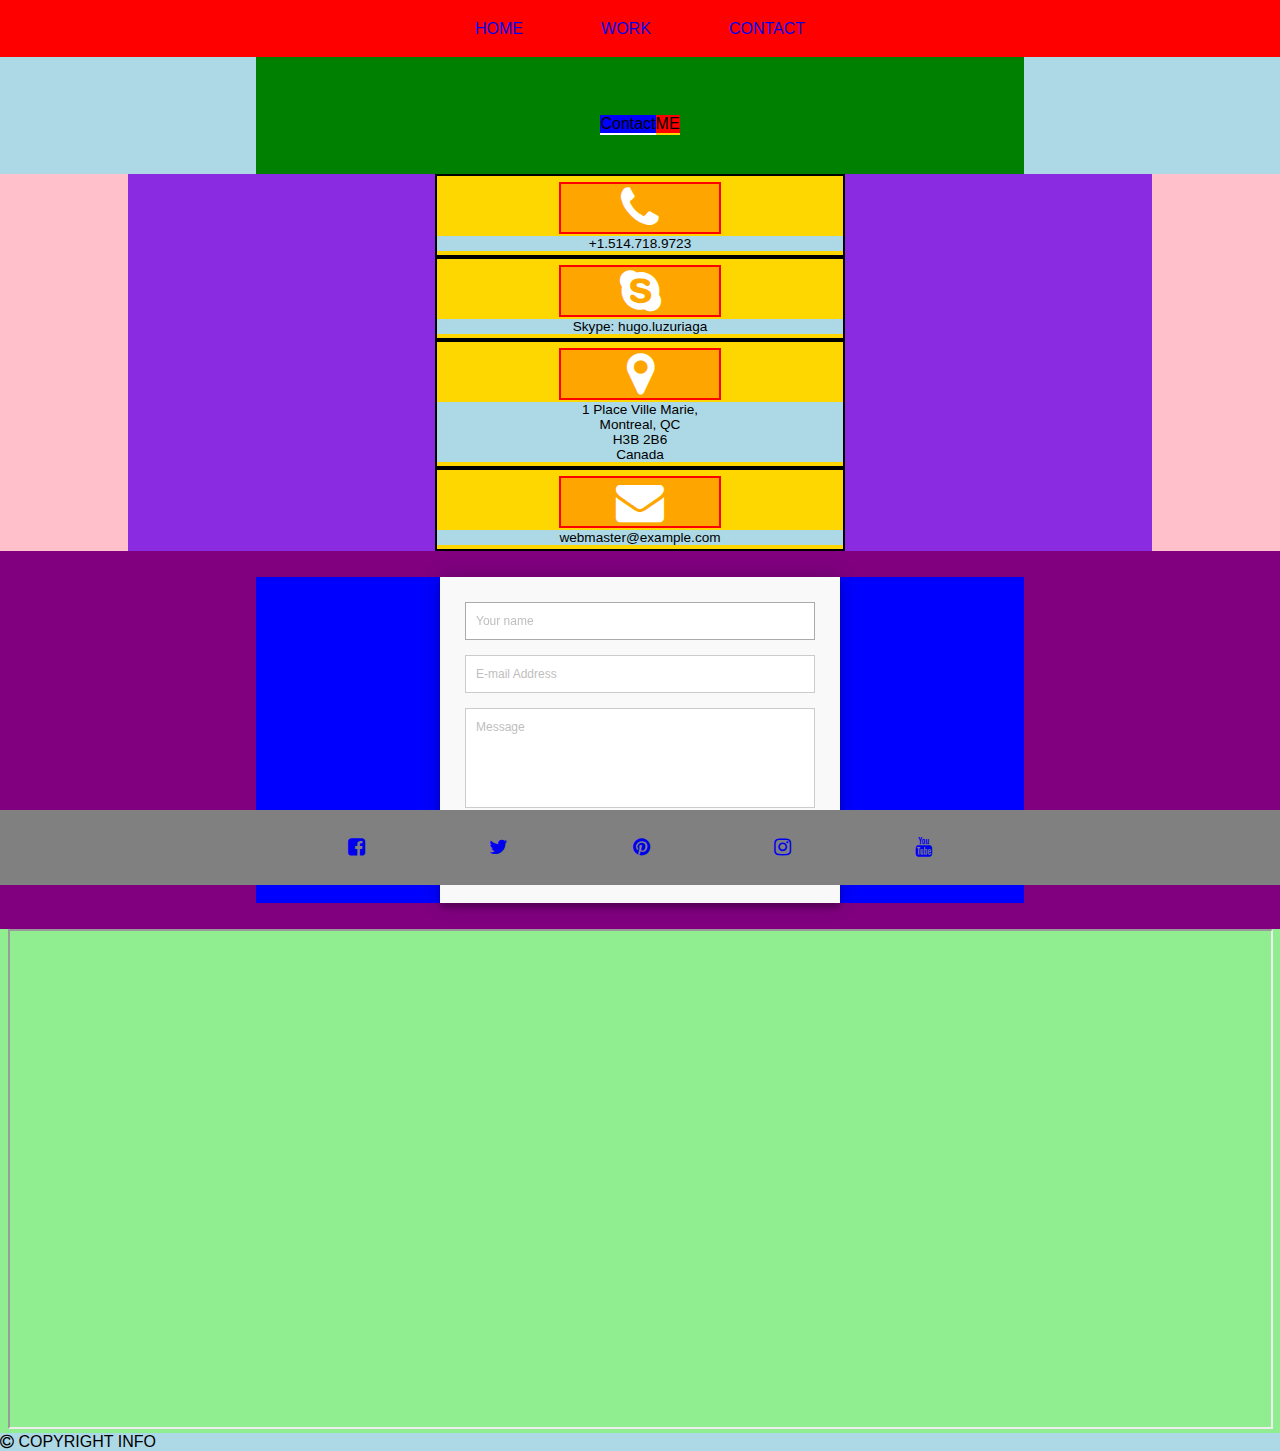
==== contact.html @ cb394d36 "(1)organizing vertical contact item menu" ====
<!DOCTYPE html>
<html lang="en">
<head>
	<meta charset="UTF-8">
	<title>Contact</title>
	<link rel="stylesheet" href="css/bam-contact.css">
	<link rel="stylesheet" href="https://maxcdn.bootstrapcdn.com/font-awesome/4.7.0/css/font-awesome.min.css">
</head>
<body>

<!-- ********************************************* -->

<div class="contact-wrapper-1 clearfix"><!--=== WORK WRAPPER 1 STARTS HERE ===-->
		<div class="site-navigation-1 clearfix">
			<div class="site-navigation-1-1 clearfix">
				<div class="site-navigation-1-1-1 clearfix"><a href="index.html">HOME</a></div>
				<div class="site-navigation-1-1-1 clearfix"><a href="work.html">WORK</a></div>
				<div class="site-navigation-1-1-1 clearfix"><a href="contact.html">CONTACT</a></div>
			</div>	
		</div>	
	<div>

<!-- ********************************************* -->

	<div class="contact-wrapper-2 clearfix"><!--=== CONTACT WRAPPER 2 STARTS HERE ===-->
		<div class="contact-wrapper-2-title clearfix">
			<div class="contact-wrapper-2-title-1 clearfix">Contact</div>
			<div class="contact-wrapper-2-title-2 clearfix">ME</div>
		</div>
	</div>

<!-- ********************************************* -->

	<div class="contact-wrapper-3 clearfix">	<!--=== CONTACT WRAPPER 3 STARTS HERE ===-->
		<div class="contact-wrapper-3-1 clearfix">
			
				<div class="contact-item clearfix"> <!-- TELEPHONE -->
					<div class="contact-item-1">
						<a href="tel:1-514-718-9723">
							<i class="fa fa-phone" aria-hidden="true"></i><span class="sr-only">Telephone</span>
						</a>
					</div>
					<div class= "telephone">
						+1.514.718.9723
					</div>		
				</div>

				<div class="contact-item clearfix"> <!-- SKYPE -->
					<div class="contact-item-2">
						<a href="skype:15147189723?call">
							<i class="fa fa-skype" aria-hidden="true"></i><span class="sr-only">Skype</span>
						</a>
					</div>	
					<div class="skype">
						Skype: hugo.luzuriaga
					</div>
				</div>

				<div class="contact-item clearfix"> <!-- ADDRESS -->
					<div class="contact-item-3">
						<a href="https://www.google.ca/maps/place/Place+Ville+Marie/@45.5015101,-73.5712981,17z/data=!3m1!4b1!4m5!3m4!1s0x4cc91a4498f8f3db:0xa2760b4a779d61d3!8m2!3d45.5015101!4d-73.5691094">	
							<i class="fa fa-map-marker" aria-hidden="true"></i><span class="sr-only">Google Maps</span>
						</a>
					</div>	
					<address class="address">
						1 Place Ville Marie,<br>Montreal, QC <br>H3B 2B6<br>Canada
					</address>
				</div>

				<div class="contact-item clearfix"> <!-- EMAIL -->
					<div class="contact-item-4">
						<a href="mailto:webmaster@example.com">
							<i class="fa fa-envelope" aria-hidden="true"></i><span class="sr-only">Email</span>
						</a>
					</div>	
					<div class="email">
						webmaster@example.com
					</div>
				</div>
		</div>
	</div><!--=== CONTACT WRAPPER 3 ENDS HERE ===-->

<!-- ********************************************* -->

	<div class="contact-wrapper-4 clearfix"><!--=== CONTACT FORM WRAPPER 4 STARTS HERE ===-->
		<div class="contact-wrapper-4-1 clearfix">
			<div class="container clearfix">  
			  <form id="contact" action="" method="post">
			    <fieldset>
			      <input placeholder="Your name" type="text" tabindex="1" required autofocus>
			    </fieldset>
			    <fieldset>
			      <input placeholder="E-mail Address" type="email" tabindex="2" required>
			    </fieldset>  
			    <fieldset>
			      <textarea placeholder="Message" tabindex="5" required></textarea>
			    </fieldset>
			    <fieldset>
			      <button name="submit" type="submit" id="contact-submit" data-submit="...Sending">Submit</button>
			    </fieldset>
			  </form>
			</div>
		</div>	
	</div><!--=== CONTACT FORM WRAPPER 4 ENDS HERE ===-->

<!-- ********************************************* -->

	<div class="contact-wrapper-5 clearfix"> <!--=== CONTACT FORM WRAPPER 4 STARTS HERE ===-->
		<!-- <div>MAP HERE!</div> --> 
		<iframe width="1265" height="500" src="http://maps.stamen.com/watercolor/embed#11/45.5400/-73.5349"></iframe>
	
	</div><!--=== CONTACT FORM WRAPPER 4 ENDS HERE ===-->

<!-- ********************************************* -->

	<div class="contact-wrapper-6 clearfix"><!--=== CONTACT WRAPPER 6 STARTS HERE ===-->
			<div class="social-navigation-1-1 clearfix">
				
					<div class="social-item 1 clearfix">
					<a href="http://twitter.com">
					<i class="fa fa-facebook-square" aria-hidsden="true"></i><span class="sr-only">Facebook</span>
					</a></div>
				
					<div class="social-item 2 clearfix">
					<a href="http://twitter.com">
					<i class="fa fa-twitter" aria-hidden="true"></i><span class="sr-only">Twitter</span></a></div>
						
					<div class="social-item 3 clearfix">
					<a href="http://pinterest.com">
					<i class="fa fa-pinterest" aria-hidden="true"></i><span class="sr-only">Pinterest</span></a></div>
				
					<div class="social-item 4 clearfix">
					<a href="http://instagram.com">
					<i class="fa fa-instagram" aria-hidden="true"></i><span class="sr-only">Instagram</span></a></div>
			
					<div class="social-item 5 clearfix">
					<a href="http://youtube.com">
					<i class="fa fa-youtube" aria-hidden="true"></i><span class="sr-only">YouTube</span></a></div>
					
			</div>	
	</div> <!--=== CONTACT WRAPPER 6 ENDS HERE ===-->
<!-- ********************************************* -->
	
	<div class="contact-wrapper-7 clearfix">
		<footer class="wrapper-7 clearfix">	<!--=== CONTACT WRAPPER 7 STARTS HERE ===--> 
			<i class="fa fa-copyright" aria-hidden="true"></i> 
			COPYRIGHT INFO
		</footer> <!--=== CONTACT WRAPPER 7 ENDS HERE ===-->
	</div>
<!-- ********************************************* -->

</body>
</html>
---- css/bam-contact.css ----
progress,sub,sup{vertical-align:baseline;}button,hr,input{overflow:visible;}html{font-family:sans-serif;-ms-text-size-adjust:100%;-webkit-text-size-adjust:100%;}body{margin:0;} figcaption, menu,article,aside,details,figure,footer,header,main,nav,section,summary{display:block;}audio,canvas,progress,video{display:inline-block;}audio:not([controls]){display:none;height:0;} [hidden],template{display:none;}a{background-color:transparent;-webkit-text-decoration-skip:objects;}a:active,a:hover{outline-width:0;}abbr[title]{border-bottom:none;text-decoration:underline;text-decoration:underline dotted;}b,strong{font-weight:bolder;}dfn{font-style:italic;}h1{font-size:2em;margin:.67em 0;}mark{background-color:#ff0;color:#000;}small{font-size:80%;}sub,sup{font-size:75%;line-height:0;position:relative;}sub{bottom:-.25em;}sup{top:-.5em;}img{border-style:none;}svg:not(:root){overflow:hidden;}code,kbd,pre,samp{font-family:monospace,monospace;font-size:1em;}figure{margin:1em 40px;}hr{box-sizing:content-box;height:0;}button,input,select,textarea{font:inherit;margin:0;}optgroup{font-weight:700;}button,input{}button,select{text-transform:none;}[type=submit], [type=reset],button,html [type=button]{-webkit-appearance:button;}[type=button]::-moz-focus-inner,[type=reset]::-moz-focus-inner,[type=submit]::-moz-focus-inner,button::-moz-focus-inner{border-style:none;padding:0;}[type=button]:-moz-focusring,[type=reset]:-moz-focusring,[type=submit]:-moz-focusring,button:-moz-focusring{outline:ButtonText dotted 1px;}fieldset{border:1px solid silver;margin:0 2px;padding:.35em .625em .75em;}legend{box-sizing:border-box;color:inherit;display:table;max-width:100%;padding:0;white-space:normal;}textarea{overflow:auto;}[type=checkbox],[type=radio]{box-sizing:border-box;padding:0;}[type=number]::-webkit-inner-spin-button,[type=number]::-webkit-outer-spin-button{height:auto;}[type=search]{-webkit-appearance:textfield;outline-offset:-2px;}[type=search]::-webkit-search-cancel-button,[type=search]::-webkit-search-decoration{-webkit-appearance:none;}::-webkit-input-placeholder{color:inherit;opacity:.54;}::-webkit-file-upload-button{-webkit-appearance:button;font:inherit;}

.clearfix:after{visibility:hidden;display:block;content:" ";clear:both;height:0;}

html{box-sizing:border-box;}*,*:before,*:after{box-sizing:inherit;}

body {
  max-width: 100%;
  background: lightblue;
}


/*=====  CONTACT WRAPPER 1 STARTS HERE ===== */

.site-navigation-1{
    padding-left: 20%;
    padding-right: 20%;
    position: fixed;
    width: 100%;
    background: red;
    z-index: 100;
}

.site-navigation-1-1 {
  	display: flex;
    flex-grow: 1;
    justify-content: center;

}

.site-navigation-1-1-1 {
    display: flex;
    align-items: center;
    padding: 1.5% 3% 1.5% 3%;
}

.site-navigation-1-1-1 a{
	text-decoration: none;
	padding: 0.5rem 1rem;
    border-left: : 2px solid white;
	transition: all 0.3s;

}

.site-navigation-1-1-1 a:hover{
	color: red;
	background-color: green;
	transition: all 0.3s;
	transform: scale(1.5);
}
.site-navigation-1-1-1 a:visited{
	color:rgba(255,255,255,0.85);
}

/*=====  CONTACT WRAPPER 1 ENDS HERE ===== */

/* ********************************************************* */

/*=====  CONTACT WRAPPER 2 STARTS HERE ===== */

.contact-wrapper-2{
	padding:0% 20% 0% 20%;
	align-items: center;
	text-align: center;
}

.contact-wrapper-2-title {
    display: flex;
    justify-content: center;
    background-color: green;
    padding: 15% 0% 5% 0%;
}

.contact-wrapper-2-title-1{
	background-color: blue;
	border-bottom: 2px solid white;
}

.contact-wrapper-2-title-2{
	background-color: red;
	border-bottom: 2px solid gold;
}

/*=====  CONTACT WRAPPER 2 ENDS HERE ===== */

/* ********************************************************* */

/*=====  CONTACT WRAPPER 3 STARTS HERE ===== */

.contact-wrapper-3 {
    padding: 0% 10% 0% 10%;
    text-align: center;
    max-width: 100%;
    background-color: pink;
}


.contact-wrapper-3-1 {
    display: flex;
    flex-direction: column;
    justify-content: center;
    font-size: 125%;
    background: blueviolet;
    padding: 0% 30% 0% 30%;
}

.contact-item {
    text-align: center;
    background: #00ff32;
    font-size: 0.9rem;
    border: 2px red solid;
    padding: 0% 0% 0% 0%;
}

.contact-item i{
	font-size: 200%;
}

.contact-item-1, .contact-item-2, .contact-item-3, .contact-item-4 {
	margin: 0.5% 30% 0.5% 30%;
	padding: 0% 5% 0% 5%;
	border: 2px red solid;
	background: orange;
}

.contact-item{
	text-align: center;
    background: gold;
    padding: 1% 0% 1% 0%;
    border: 2px black solid;
    font-size: 1.5rem;
    font-style: normal;
}

.telephone, .skype, .address, .email{
    font-size: 0.85rem;
    font-style: normal;
    background: lightblue;
}

.contact-item a{
	text-decoration: none;
	margin: auto;
	padding: auto;
  border-left: : 2px solid white;
	transition: all 0.3s;
	background: orange;
	color: white;
}

.contact-item a:hover{
	color: red;
	background-color: green;
	transform: scale(1.5);
	transition: all 0.3s;
}
.contact-item a:visited{
	color:rgba(255,255,255,0.85);
}

/*=====  CONTACT WRAPPER 3 ENDS HERE ===== */

/* ********************************************************* */


.contact-wrapper-4 {
    padding: 2% 20% 2% 20%;
    text-align: center;
    max-width: 100%;
    background-color: purple;
}

.contact-wrapper-4-1 {
    padding: 0% 10% 0% 10%;
    text-align: center;
    max-width: 100%;
    background-color: blue;
}

/* -- CSS FOR INPUT FORM */


.container {
  max-width: 400px;
  width: 100%;
  margin: 0 auto;
  position: relative;
  text-align: center;
}

#contact input[type="text"],
#contact input[type="email"],
#contact input[type="tel"],
#contact input[type="url"],
#contact textarea,
#contact button[type="submit"] {
  font: 400 12px/16px "Roboto", Helvetica, Arial, sans-serif;
}

#contact {
  background: #F9F9F9;
  padding: 25px;
  box-shadow: 0 0 20px 0 rgba(0, 0, 0, 0.2), 0 5px 5px 0 rgba(0, 0, 0, 0.24);
}

#contact h3 {
  display: block;
  font-size: 30px;
  font-weight: 300;
  margin-bottom: 10px;
}

#contact h4 {
  margin: 5px 0 15px;
  display: block;
  font-size: 13px;
  font-weight: 400;
}

fieldset {
  border: medium none !important;
  margin: 0 0 10px;
  min-width: 100%;
  padding: 0;
  width: 100%;
}

#contact input[type="text"],
#contact input[type="email"],
#contact input[type="tel"],
#contact input[type="url"],
#contact textarea {
  width: 100%;
  border: 1px solid #ccc;
  background: #FFF;
  margin: 0 0 5px;
  padding: 10px;
}

#contact input[type="text"]:hover,
#contact input[type="email"]:hover,
#contact input[type="tel"]:hover,
#contact input[type="url"]:hover,
#contact textarea:hover {
  -webkit-transition: border-color 0.3s ease-in-out;
  -moz-transition: border-color 0.3s ease-in-out;
  transition: border-color 0.3s ease-in-out;
  border: 1px solid #aaa;
}

#contact textarea {
  height: 100px;
  max-width: 100%;
  resize: none;
}

#contact button[type="submit"] {
  cursor: pointer;
  width: 100%;
  border: none;
  background: #4CAF50;
  color: #FFF;
  margin: 0 0 5px;
  padding: 10px;
  font-size: 15px;
}

#contact button[type="submit"]:hover {
  background: #43A047;
  -webkit-transition: background 0.3s ease-in-out;
  -moz-transition: background 0.3s ease-in-out;
  transition: background-color 0.3s ease-in-out;
}

#contact button[type="submit"]:active {
  box-shadow: inset 0 1px 3px rgba(0, 0, 0, 0.5);
}

.copyright {
  text-align: center;
}

#contact input:focus,
#contact textarea:focus {
  outline: 0;
  border: 1px solid #aaa;
}

::-webkit-input-placeholder {
  color: #888;
}

:-moz-placeholder {
  color: #888;
}

::-moz-placeholder {
  color: #888;
}

:-ms-input-placeholder {
  color: #888;
}

/* -- CSS FOR INPUT FORM */

/*=====  CONTACT WRAPPER 5 STARTS HERE ===== */
/* MAP HERE */

.contact-wrapper-5 {
	margin: auto;
    background-color: lightgreen;
    text-align: center;
}


/*=====  CONTACT WRAPPER 5 ENDS HERE ===== */

/* ********************************************************* */

/*=====  CONTACT WRAPPER 6 STARTS HERE ===== */

.contact-wrapper-6 {
    margin: auto;
    background-color: grey;
    width: 100%;
    position: fixed;
    top: 90%;
    z-index: 100;
}

.social-navigation-1-1 {
    display: flex;
    flex-grow: 1;
    justify-content: center;
    padding: 0.5% 20% 0.5% 20%;
}

.social-item {
    display: flex;
    font-size: 125%;
    padding: 1.5% 6% 1.5% 6%;
}

.social-item a{
	text-decoration: none;
	padding: 0.5rem 1rem;
    border-left: : 2px solid white;
	transition: all 0.3s;

}

.social-item a:hover{
	color: red;
	background-color: green;
	transform:scale(2);
	transition: all 0.3s;
}
.social-item a:visited{
	color:rgba(255,255,255,0.85);
}


/*=====  WORK WRAPPER 4 ENDS HERE ===== */
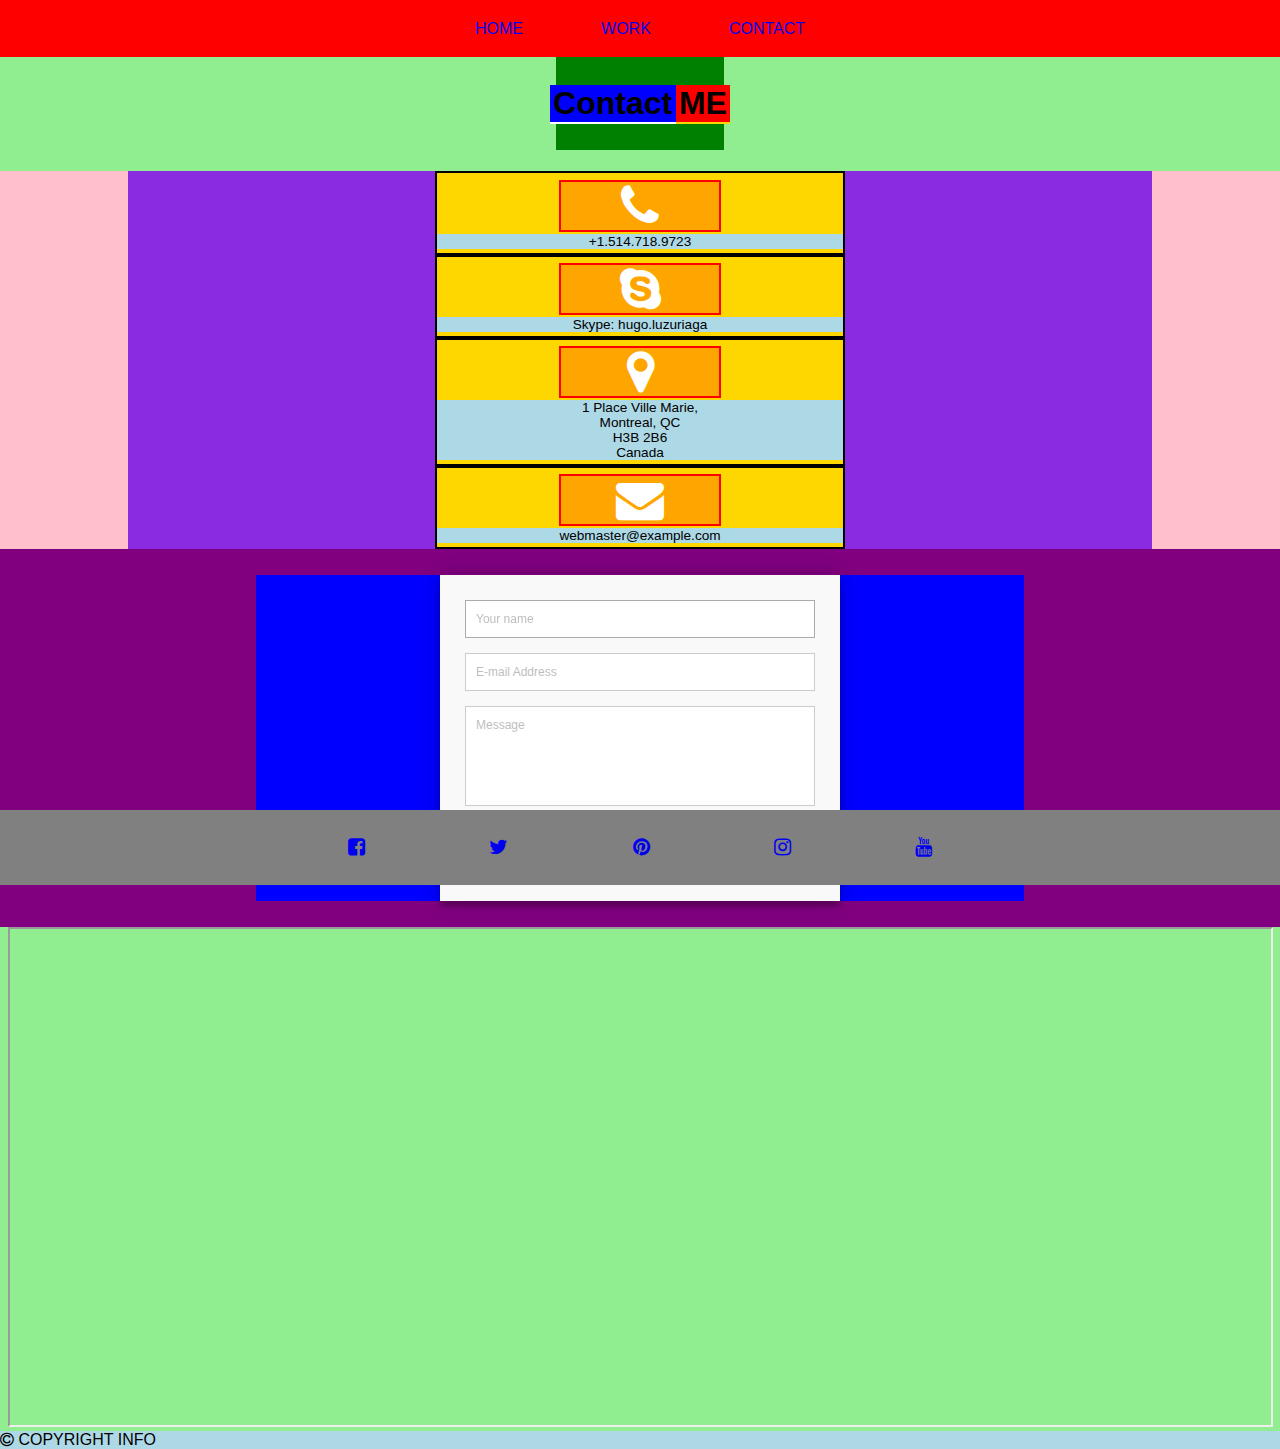
==== commit b995d65f: "(1)logo added in index.html (2)google fonts added in index.css" ====
--- a/contact.html
+++ b/contact.html
@@ -23,10 +23,10 @@
 <!-- ********************************************* -->
 
 	<div class="contact-wrapper-2 clearfix"><!--=== CONTACT WRAPPER 2 STARTS HERE ===-->
-		<div class="contact-wrapper-2-title clearfix">
+		<h1 class="contact-wrapper-2-title clearfix">
 			<div class="contact-wrapper-2-title-1 clearfix">Contact</div>
 			<div class="contact-wrapper-2-title-2 clearfix">ME</div>
-		</div>
+		</h1>
 	</div>
 
 <!-- ********************************************* -->
--- a/css/bam-contact.css
+++ b/css/bam-contact.css
@@ -59,25 +59,28 @@
 /*=====  CONTACT WRAPPER 2 STARTS HERE ===== */
 
 .contact-wrapper-2{
-	padding:0% 20% 0% 20%;
-	align-items: center;
-	text-align: center;
+    display: flex;
+    justify-content: center;
+    background-color: lightgreen;
+    padding: 0% 0% 0% 0%;
 }
 
 .contact-wrapper-2-title {
     display: flex;
     justify-content: center;
     background-color: green;
-    padding: 15% 0% 5% 0%;
+    padding: 5% 0% 2% 0%;
 }
 
 .contact-wrapper-2-title-1{
-	background-color: blue;
+	padding: 0% 2% 0% 2%;
+  background-color: blue;
 	border-bottom: 2px solid white;
 }
 
 .contact-wrapper-2-title-2{
-	background-color: red;
+	padding: 0% 2% 0% 2%;
+  background-color: red;
 	border-bottom: 2px solid gold;
 }
 
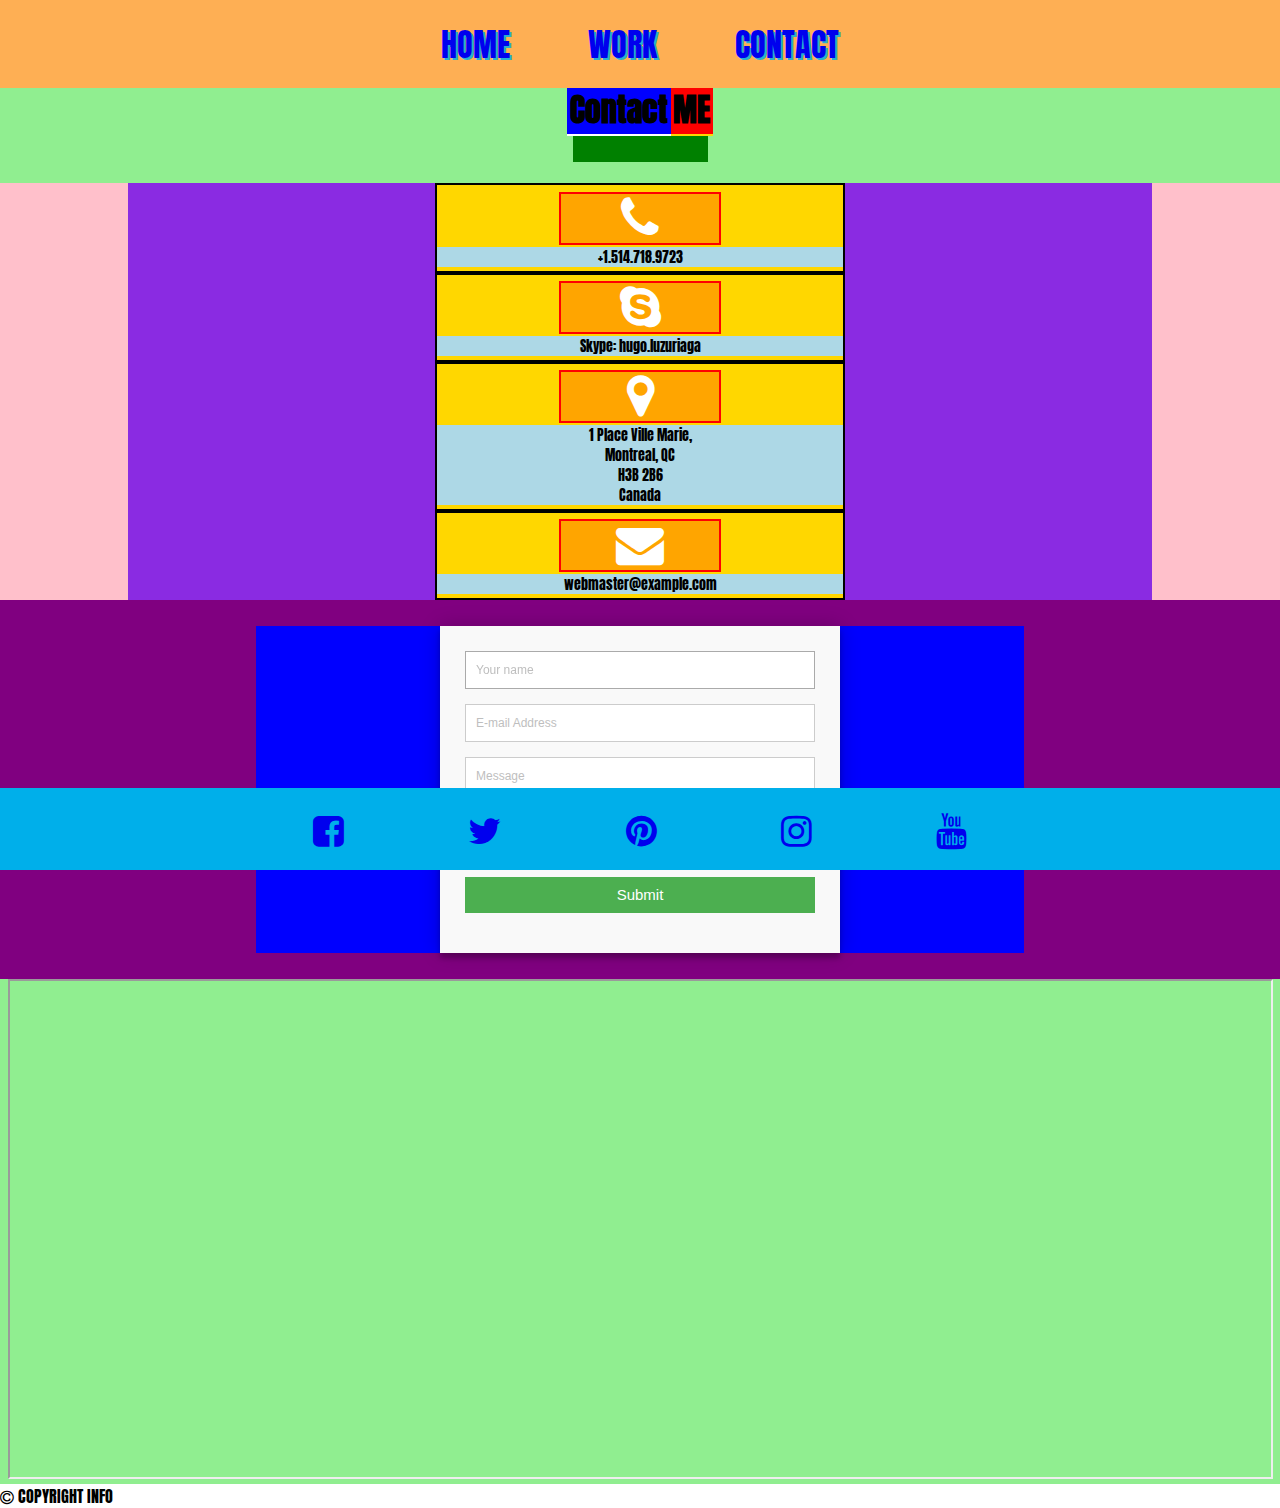
==== commit 967e0e2d: "site-nav and social-nav menu & font changes" ====
--- a/contact.html
+++ b/contact.html
@@ -3,6 +3,7 @@
 <head>
 	<meta charset="UTF-8">
 	<title>Contact</title>
+	<link href="https://fonts.googleapis.com/css?family=Anton" rel="stylesheet">
 	<link rel="stylesheet" href="css/bam-contact.css">
 	<link rel="stylesheet" href="https://maxcdn.bootstrapcdn.com/font-awesome/4.7.0/css/font-awesome.min.css">
 </head>
--- a/css/bam-contact.css
+++ b/css/bam-contact.css
@@ -4,14 +4,14 @@
 
 html{box-sizing:border-box;}*,*:before,*:after{box-sizing:inherit;}
 
-body {
-  max-width: 100%;
-  background: lightblue;
-}
-
+body{
+  width: max-width;
+  font-family: 'Anton', sans-serif;
+}
 
 /*=====  CONTACT WRAPPER 1 STARTS HERE ===== */
 
+/*
 .site-navigation-1{
     padding-left: 20%;
     padding-right: 20%;
@@ -51,6 +51,58 @@
 .site-navigation-1-1-1 a:visited{
 	color:rgba(255,255,255,0.85);
 }
+*/
+
+
+/* START OF SITE NAVIGATION MENU */
+
+.site-navigation-1-1{
+    padding-left: 20%;
+    padding-right: 20%;
+    position: fixed;
+    width: 100%;
+    background:  RGBA(254, 175, 84, 1.00); /*orange color */
+    z-index: 100;
+
+}
+
+.site-navigation-1-1 {
+    display: flex;
+    flex-grow: 1;
+    justify-content: center;
+}
+
+.site-navigation-1-1-1 {
+    display: flex;
+    align-items: center;
+    padding: 1.5% 3% 1.5% 3%;
+    font-size: 2em;
+}
+
+.site-navigation-1-1-1 a{
+  text-decoration: none;
+  padding: 0.5rem 1rem;
+    border-left: : 2px solid white;
+  text-shadow: 2px 2px RGBA(0, 175, 234, 0.85);  /*cerulean color*/
+    transition: all 0.3s;
+}
+
+.site-navigation-1-1-1 a:hover{
+  background-color:RGBA(0, 175, 234, 1.00); /*cerulean color*/
+    text-shadow: 3px 3px RGBA(254, 175, 84, 1.00); /*orange color */
+  border-radius: 5%;
+    transition: all 0.3s;
+  transform: scale(1.3);
+}
+
+.site-navigation-1-1-1 a:visited{
+  color:rgba(255,255,255,0.85);
+}
+
+/* END OF SITE NAVIGATION MENU */
+
+
+
 
 /*=====  CONTACT WRAPPER 1 ENDS HERE ===== */
 
@@ -323,12 +375,14 @@
 
 /*=====  CONTACT WRAPPER 6 STARTS HERE ===== */
 
-.contact-wrapper-6 {
+/* SOCIAL NAV MENU STARTS HERE */
+
+.social-navigation-1-1 {
     margin: auto;
-    background-color: grey;
+    background-color: RGBA(0, 175, 234, 1.00); /*cerulean color*/
     width: 100%;
     position: fixed;
-    top: 90%;
+    top:87.5%;
     z-index: 100;
 }
 
@@ -338,30 +392,32 @@
     justify-content: center;
     padding: 0.5% 20% 0.5% 20%;
 }
-
 .social-item {
     display: flex;
-    font-size: 125%;
-    padding: 1.5% 6% 1.5% 6%;
+    font-size: 2.25em;
+    padding: 0% 6% 0% 6%;
 }
 
 .social-item a{
-	text-decoration: none;
-	padding: 0.5rem 1rem;
+  text-decoration: none;
+  padding: 0.5rem 1rem;
     border-left: : 2px solid white;
-	transition: all 0.3s;
+  transition: all 0.3s;
 
 }
 
 .social-item a:hover{
-	color: red;
-	background-color: green;
-	transform:scale(2);
-	transition: all 0.3s;
+  color: red;
+  text-shadow: 1px 1px RGBA(0, 175, 234, 0.85);  /*cerulean color*/
+    background-color: RGBA(254, 175, 84, 1.00); /*orange color */
+  border-radius: 5%;
+    transform:scale(1.10);
+  transition: all 0.3s;
 }
 .social-item a:visited{
-	color:rgba(255,255,255,0.85);
-}
+  color:rgba(255,255,255,0.85);
+}
+/* SOCIAL NAV MENU STARTS HERE */
 
 
 /*=====  WORK WRAPPER 4 ENDS HERE ===== */
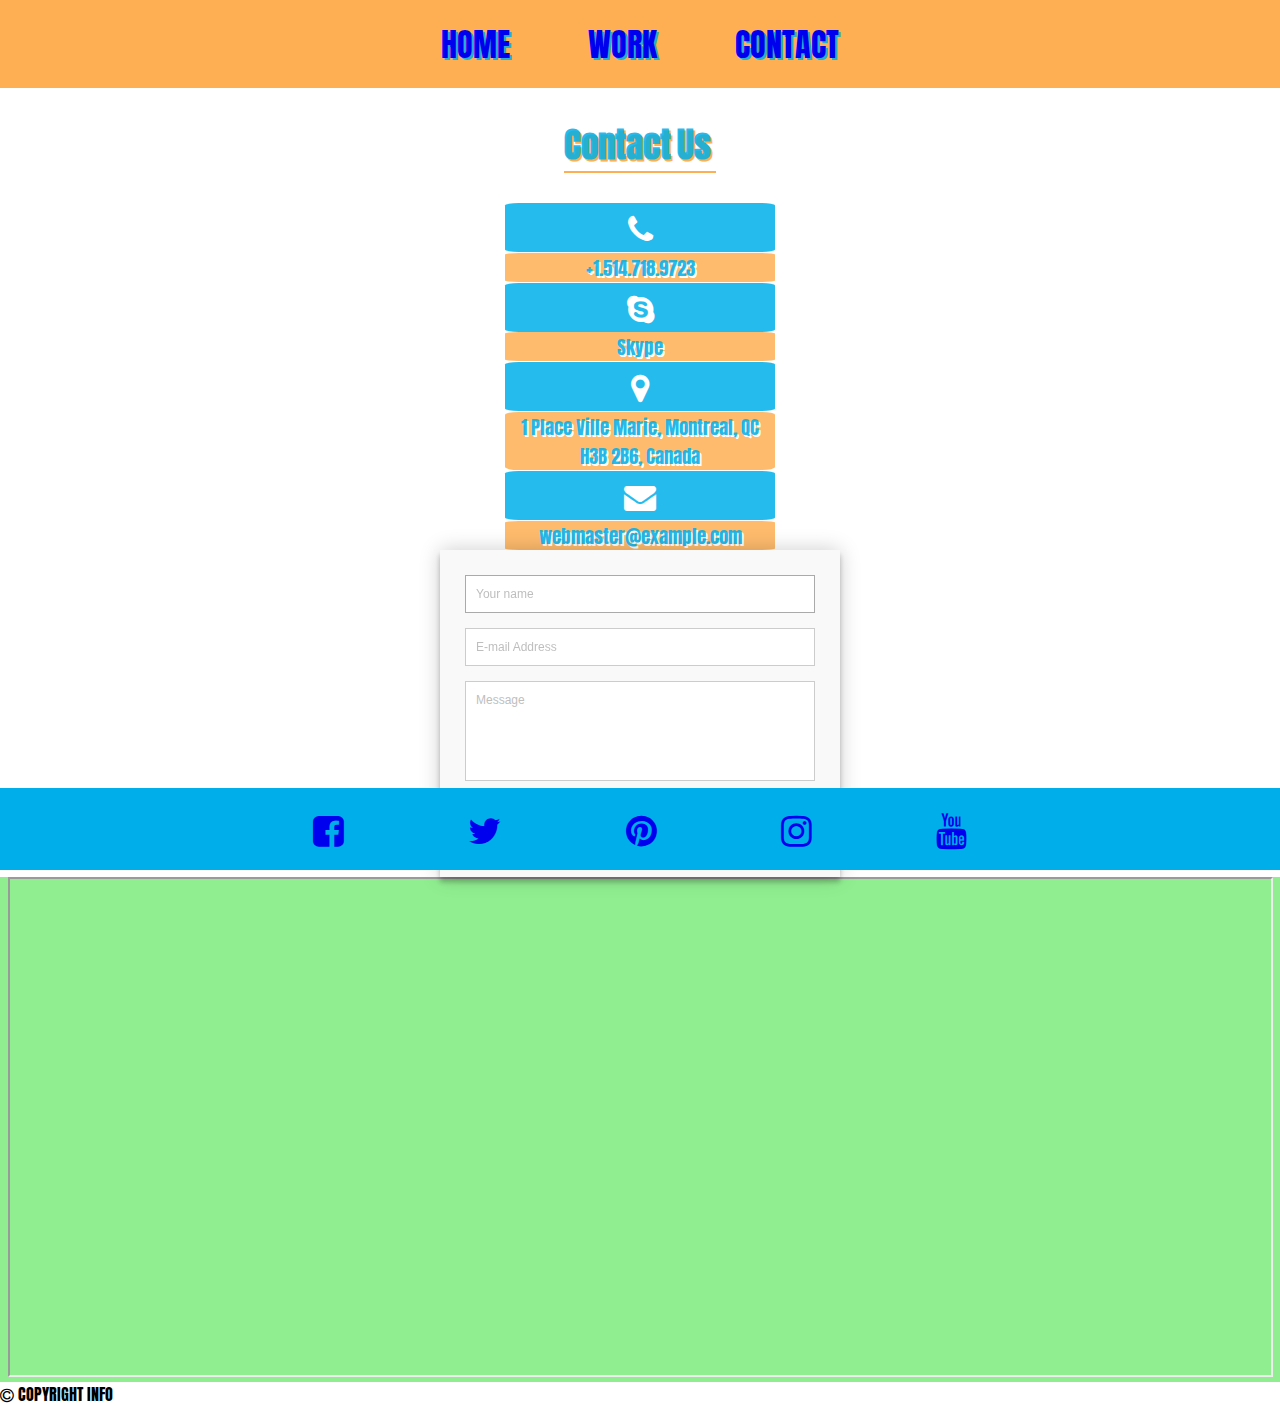
==== commit 9ceb599e: "color and font editing for contact.css and contact.html" ====
--- a/contact.html
+++ b/contact.html
@@ -26,7 +26,7 @@
 	<div class="contact-wrapper-2 clearfix"><!--=== CONTACT WRAPPER 2 STARTS HERE ===-->
 		<h1 class="contact-wrapper-2-title clearfix">
 			<div class="contact-wrapper-2-title-1 clearfix">Contact</div>
-			<div class="contact-wrapper-2-title-2 clearfix">ME</div>
+			<div class="contact-wrapper-2-title-2 clearfix">Us</div>
 		</h1>
 	</div>
 
@@ -34,50 +34,34 @@
 
 	<div class="contact-wrapper-3 clearfix">	<!--=== CONTACT WRAPPER 3 STARTS HERE ===-->
 		<div class="contact-wrapper-3-1 clearfix">
-			
-				<div class="contact-item clearfix"> <!-- TELEPHONE -->
-					<div class="contact-item-1">
+
+					<div class="contact-item 1">
 						<a href="tel:1-514-718-9723">
-							<i class="fa fa-phone" aria-hidden="true"></i><span class="sr-only">Telephone</span>
+						<i class="fa fa-phone" aria-hidden="true"></i><span class="sr-only">Telephone</span>
 						</a>
 					</div>
-					<div class= "telephone">
-						+1.514.718.9723
-					</div>		
-				</div>
+					<div class="contact-content">+1.514.718.9723</div>
+	
+					<div class="contact-item 2">
+						<a href="href="skype:15147189723?call>
+						<i class="fa fa-skype" aria-hidden="true"></i><span class="sr-only">Skype</span>
+						</a>
+					</div>
+					<div class="contact-content">Skype</div>
 
-				<div class="contact-item clearfix"> <!-- SKYPE -->
-					<div class="contact-item-2">
-						<a href="skype:15147189723?call">
-							<i class="fa fa-skype" aria-hidden="true"></i><span class="sr-only">Skype</span>
+					<div class="contact-item 3"> <!-- ADDRESS -->
+						<a href="https://www.google.ca/maps/place/Place+Ville+Marie/@45.5015101,-73.5712981,17z/data=!3m1!4b1!4m5!3m4!1s0x4cc91a4498f8f3db:0xa2760b4a779d61d3!8m2!3d45.5015101!4d-73.5691094">
+						<i class="fa fa-map-marker" aria-hidden="true"></i><span class="sr-only">Google Maps</span>
 						</a>
-					</div>	
-					<div class="skype">
-						Skype: hugo.luzuriaga
 					</div>
-				</div>
+					<address class="contact-content">1 Place Ville Marie, Montreal, QC <br> H3B 2B6, Canada</address>
 
-				<div class="contact-item clearfix"> <!-- ADDRESS -->
-					<div class="contact-item-3">
-						<a href="https://www.google.ca/maps/place/Place+Ville+Marie/@45.5015101,-73.5712981,17z/data=!3m1!4b1!4m5!3m4!1s0x4cc91a4498f8f3db:0xa2760b4a779d61d3!8m2!3d45.5015101!4d-73.5691094">	
-							<i class="fa fa-map-marker" aria-hidden="true"></i><span class="sr-only">Google Maps</span>
+					<div class="contact-item 4"> <!-- EMAIL -->
+						<a href="mailto:webmaster@example.com">
+						<i class="fa fa-envelope" aria-hidden="true"></i><span class="sr-only">Email</span>
 						</a>
-					</div>	
-					<address class="address">
-						1 Place Ville Marie,<br>Montreal, QC <br>H3B 2B6<br>Canada
-					</address>
-				</div>
-
-				<div class="contact-item clearfix"> <!-- EMAIL -->
-					<div class="contact-item-4">
-						<a href="mailto:webmaster@example.com">
-							<i class="fa fa-envelope" aria-hidden="true"></i><span class="sr-only">Email</span>
-						</a>
-					</div>	
-					<div class="email">
-						webmaster@example.com
 					</div>
-				</div>
+					<div class="contact-content">webmaster@example.com</div>
 		</div>
 	</div><!--=== CONTACT WRAPPER 3 ENDS HERE ===-->
 
--- a/css/bam-contact.css
+++ b/css/bam-contact.css
@@ -111,30 +111,29 @@
 /*=====  CONTACT WRAPPER 2 STARTS HERE ===== */
 
 .contact-wrapper-2{
+    text-align: center;
+    background: white;
+    padding:4% 0% 2% 0%;
+}
+
+.contact-wrapper-2-title{
+    margin: 0%;
+}
+
+.contact-wrapper-2-title{
     display: flex;
     justify-content: center;
-    background-color: lightgreen;
-    padding: 0% 0% 0% 0%;
-}
-
-.contact-wrapper-2-title {
-    display: flex;
-    justify-content: center;
-    background-color: green;
-    padding: 5% 0% 2% 0%;
-}
-
-.contact-wrapper-2-title-1{
-	padding: 0% 2% 0% 2%;
-  background-color: blue;
-	border-bottom: 2px solid white;
-}
-
-.contact-wrapper-2-title-2{
-	padding: 0% 2% 0% 2%;
-  background-color: red;
-	border-bottom: 2px solid gold;
-}
+    font-size: 2.2em;
+    margin: 0.25% 2% 0.25% 2%;
+    padding: 5% 2% 0% 2%;
+    color: RGBA(0, 175, 234, 0.85); /*cerulean color */
+    text-shadow: 2px 2px RGBA(254, 175, 84, 1.00); /*orange color*/ 
+}
+
+.contact-wrapper-2-title-1, .contact-wrapper-2-title-2{
+    padding-right: 0.5%;
+    border-bottom: 2px solid RGBA(254, 175, 84, 1.00)
+} 
 
 /*=====  CONTACT WRAPPER 2 ENDS HERE ===== */
 
@@ -146,78 +145,62 @@
     padding: 0% 10% 0% 10%;
     text-align: center;
     max-width: 100%;
-    background-color: pink;
-}
-
+    background-color: white;
+}
 
 .contact-wrapper-3-1 {
-    display: flex;
-    flex-direction: column;
+    padding: 0% 30% 0% 30%;
+     background-color: white;
+}
+
+.contact-content{
+    font-size: 1.2em;
+    font-style:normal;
+    margin: 0.2% 17% 0.2% 17%;
+    background: RGBA(254, 175, 84, 0.85);
+    color: RGBA(0, 175, 234, 0.85); /*cerulean color */
+    text-shadow: 2px 2px white; /*orange color*/
+    border-radius: 5%;
+}
+
+.contact-item {
+    display: flex;
     justify-content: center;
-    font-size: 125%;
-    background: blueviolet;
-    padding: 0% 30% 0% 30%;
-}
-
-.contact-item {
-    text-align: center;
-    background: #00ff32;
-    font-size: 0.9rem;
-    border: 2px red solid;
-    padding: 0% 0% 0% 0%;
-}
-
-.contact-item i{
-	font-size: 200%;
-}
-
-.contact-item-1, .contact-item-2, .contact-item-3, .contact-item-4 {
-	margin: 0.5% 30% 0.5% 30%;
-	padding: 0% 5% 0% 5%;
-	border: 2px red solid;
-	background: orange;
-}
-
-.contact-item{
-	text-align: center;
-    background: gold;
-    padding: 1% 0% 1% 0%;
-    border: 2px black solid;
-    font-size: 1.5rem;
-    font-style: normal;
-}
-
-.telephone, .skype, .address, .email{
-    font-size: 0.85rem;
-    font-style: normal;
-    background: lightblue;
-}
+    font-size: 2.0em;
+    margin: 0.2% 17% 0.2% 17%;
+    padding: 0% 6% 0% 6%;
+    background: RGBA(0, 175, 234, 0.85);
+    border-radius: 5%;
+}
+
 
 .contact-item a{
-	text-decoration: none;
-	margin: auto;
-	padding: auto;
+  color: white;
+  text-decoration: none;
+  padding: 0% 0.5% 0% 0.5%;
   border-left: : 2px solid white;
-	transition: all 0.3s;
-	background: orange;
-	color: white;
+  transition: all 0.3s;
+
 }
 
 .contact-item a:hover{
-	color: red;
-	background-color: green;
-	transform: scale(1.5);
-	transition: all 0.3s;
+  color: white;
+  text-shadow: 1px 1px RGBA(0, 175, 234, 0.85);  /*cerulean color*/
+  background-color: RGBA(254, 175, 84, 1.00); /*orange color */
+  border-radius: 5%;
+  transform:scale(1.10);
+  transition: all 0.3s;
 }
 .contact-item a:visited{
-	color:rgba(255,255,255,0.85);
-}
+  color:rgba(255,255,255,0.85);
+}
+
 
 /*=====  CONTACT WRAPPER 3 ENDS HERE ===== */
 
 /* ********************************************************* */
 
-
+/*
 .contact-wrapper-4 {
     padding: 2% 20% 2% 20%;
     text-align: center;
@@ -401,7 +384,7 @@
 .social-item a{
   text-decoration: none;
   padding: 0.5rem 1rem;
-    border-left: : 2px solid white;
+  border-left: : 2px solid white;
   transition: all 0.3s;
 
 }
@@ -409,9 +392,9 @@
 .social-item a:hover{
   color: red;
   text-shadow: 1px 1px RGBA(0, 175, 234, 0.85);  /*cerulean color*/
-    background-color: RGBA(254, 175, 84, 1.00); /*orange color */
+  background-color: RGBA(254, 175, 84, 1.00); /*orange color */
   border-radius: 5%;
-    transform:scale(1.10);
+  transform:scale(1.10);
   transition: all 0.3s;
 }
 .social-item a:visited{
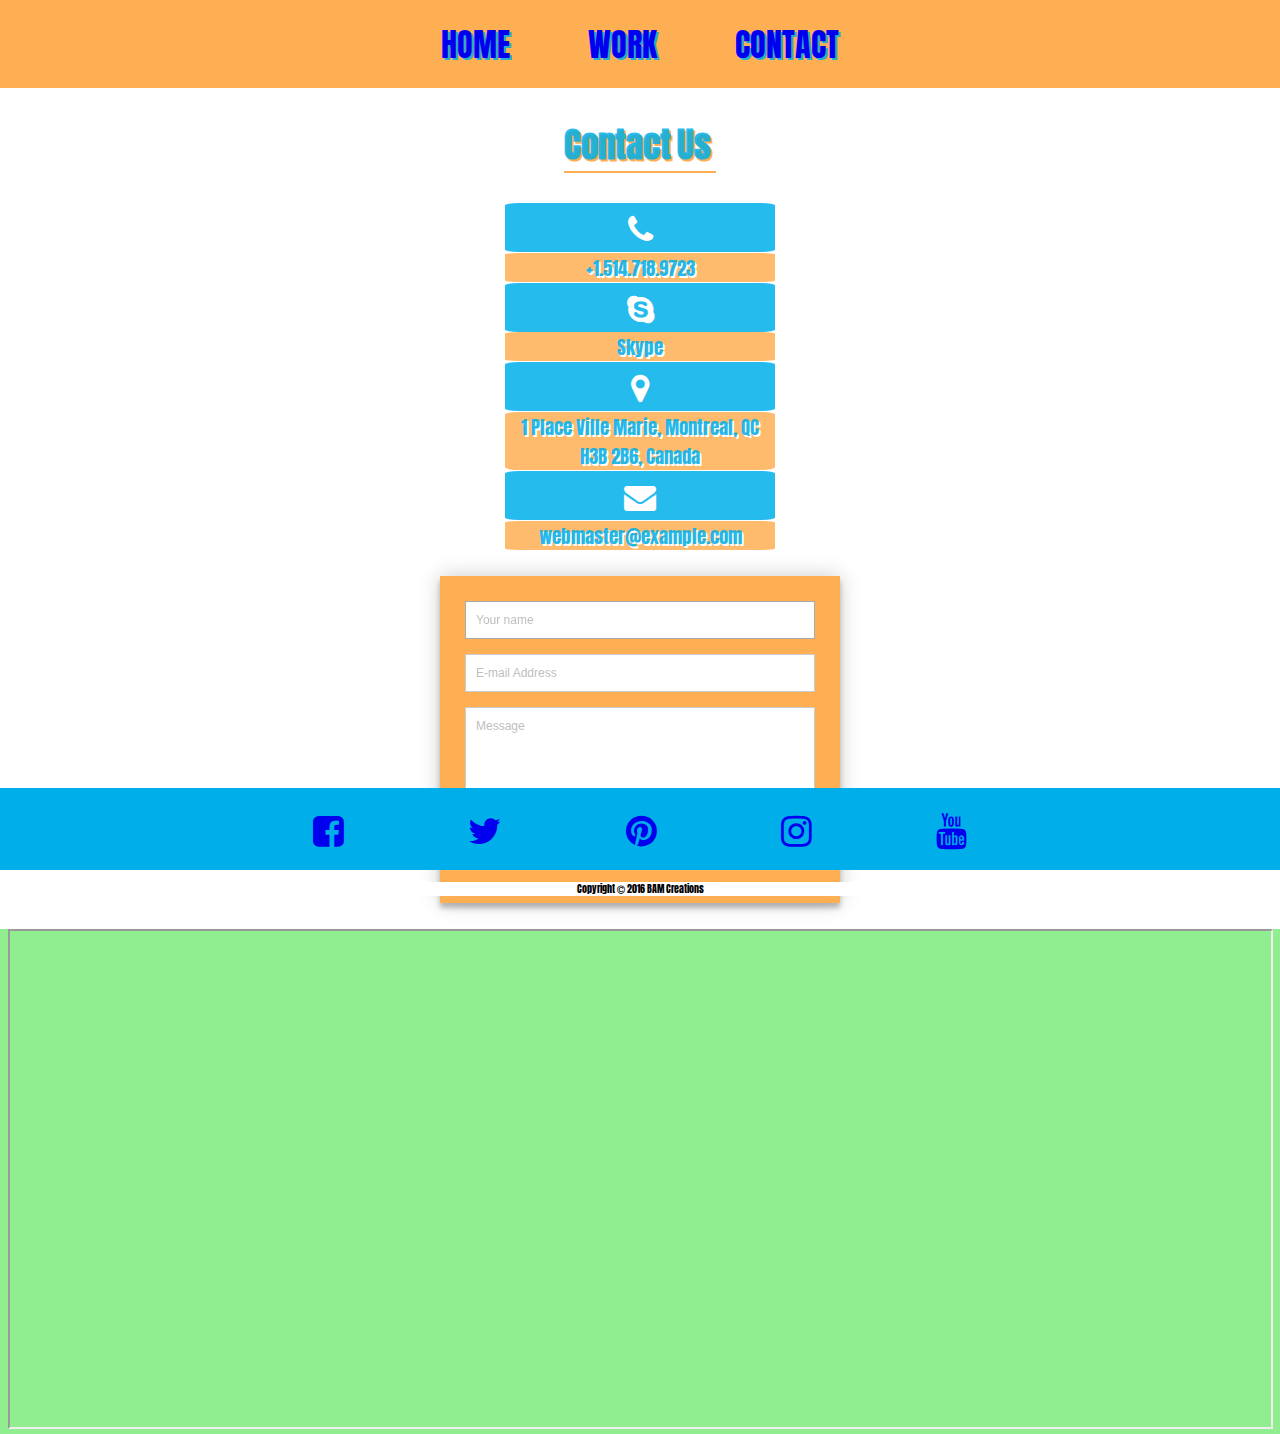
==== commit a86afc47: "color and font editing" ====
--- a/contact.html
+++ b/contact.html
@@ -102,7 +102,7 @@
 			<div class="social-navigation-1-1 clearfix">
 				
 					<div class="social-item 1 clearfix">
-					<a href="http://twitter.com">
+					<a href="http://facebook.com">
 					<i class="fa fa-facebook-square" aria-hidsden="true"></i><span class="sr-only">Facebook</span>
 					</a></div>
 				
@@ -128,8 +128,9 @@
 	
 	<div class="contact-wrapper-7 clearfix">
 		<footer class="wrapper-7 clearfix">	<!--=== CONTACT WRAPPER 7 STARTS HERE ===--> 
+			Copyright 
 			<i class="fa fa-copyright" aria-hidden="true"></i> 
-			COPYRIGHT INFO
+			2016 BAM Creations
 		</footer> <!--=== CONTACT WRAPPER 7 ENDS HERE ===-->
 	</div>
 <!-- ********************************************* -->
--- a/css/bam-contact.css
+++ b/css/bam-contact.css
@@ -10,48 +10,6 @@
 }
 
 /*=====  CONTACT WRAPPER 1 STARTS HERE ===== */
-
-/*
-.site-navigation-1{
-    padding-left: 20%;
-    padding-right: 20%;
-    position: fixed;
-    width: 100%;
-    background: red;
-    z-index: 100;
-}
-
-.site-navigation-1-1 {
-  	display: flex;
-    flex-grow: 1;
-    justify-content: center;
-
-}
-
-.site-navigation-1-1-1 {
-    display: flex;
-    align-items: center;
-    padding: 1.5% 3% 1.5% 3%;
-}
-
-.site-navigation-1-1-1 a{
-	text-decoration: none;
-	padding: 0.5rem 1rem;
-    border-left: : 2px solid white;
-	transition: all 0.3s;
-
-}
-
-.site-navigation-1-1-1 a:hover{
-	color: red;
-	background-color: green;
-	transition: all 0.3s;
-	transform: scale(1.5);
-}
-.site-navigation-1-1-1 a:visited{
-	color:rgba(255,255,255,0.85);
-}
-*/
 
 
 /* START OF SITE NAVIGATION MENU */
@@ -100,8 +58,6 @@
 }
 
 /* END OF SITE NAVIGATION MENU */
-
-
 
 
 /*=====  CONTACT WRAPPER 1 ENDS HERE ===== */
@@ -173,14 +129,12 @@
     border-radius: 5%;
 }
 
-
 .contact-item a{
   color: white;
   text-decoration: none;
   padding: 0% 0.5% 0% 0.5%;
   border-left: : 2px solid white;
   transition: all 0.3s;
-
 }
 
 .contact-item a:hover{
@@ -200,19 +154,20 @@
 
 /* ********************************************************* */
 
-/*
+/*=====  CONTACT WRAPPER 4 STARTS HERE ===== */
+
 .contact-wrapper-4 {
     padding: 2% 20% 2% 20%;
     text-align: center;
     max-width: 100%;
-    background-color: purple;
+    background-color: white;
 }
 
 .contact-wrapper-4-1 {
     padding: 0% 10% 0% 10%;
     text-align: center;
     max-width: 100%;
-    background-color: blue;
+    background-color: white;
 }
 
 /* -- CSS FOR INPUT FORM */
@@ -236,7 +191,7 @@
 }
 
 #contact {
-  background: #F9F9F9;
+  background: RGBA(254, 175, 84, 1.00);
   padding: 25px;
   box-shadow: 0 0 20px 0 rgba(0, 0, 0, 0.2), 0 5px 5px 0 rgba(0, 0, 0, 0.24);
 }
@@ -296,7 +251,7 @@
   cursor: pointer;
   width: 100%;
   border: none;
-  background: #4CAF50;
+  background: RGBA(0, 175, 234, 0.85);
   color: #FFF;
   margin: 0 0 5px;
   padding: 10px;
@@ -347,8 +302,8 @@
 
 .contact-wrapper-5 {
 	margin: auto;
-    background-color: lightgreen;
-    text-align: center;
+  background-color: lightgreen;
+  text-align: center;
 }
 
 
@@ -403,4 +358,22 @@
 /* SOCIAL NAV MENU STARTS HERE */
 
 
-/*=====  WORK WRAPPER 4 ENDS HERE ===== */
+/*=====  CONTACT WRAPPER 6 ENDS HERE ===== */
+
+/*=====  CONTACT WRAPPER 7 ENDS HERE ===== */
+
+.contact-wrapper-7 {
+  display:flex;
+  flex-direction: row;
+  justify-content: center;
+  align-items: center;
+  background-color: white;
+  text-align: center;
+  width: 100%;
+  position: fixed;
+  top:98%;
+  z-index: 100;
+  font-size: 0.6em;
+}
+
+
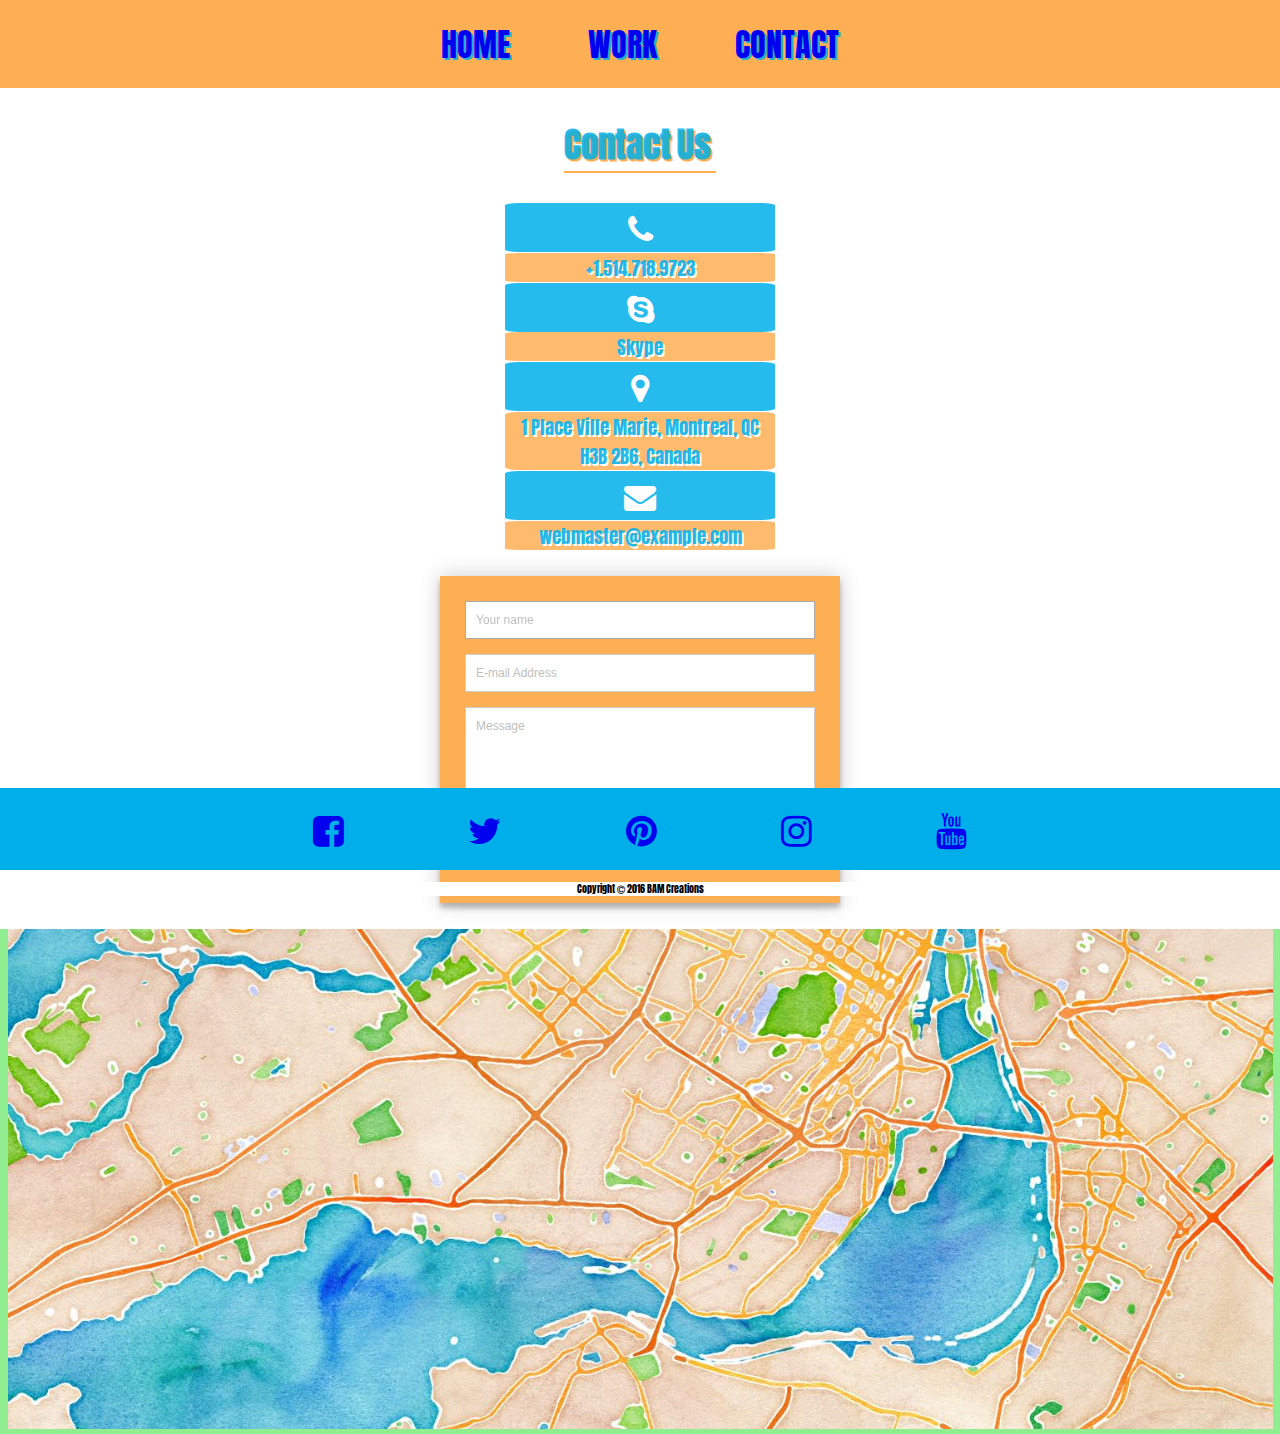
==== commit 891d0a3f: "montreal-watercolor.jpeg added to contact.html" ====
--- a/contact.html
+++ b/contact.html
@@ -92,7 +92,7 @@
 
 	<div class="contact-wrapper-5 clearfix"> <!--=== CONTACT FORM WRAPPER 4 STARTS HERE ===-->
 		<!-- <div>MAP HERE!</div> --> 
-		<iframe width="1265" height="500" src="http://maps.stamen.com/watercolor/embed#11/45.5400/-73.5349"></iframe>
+		<img  src="img/montreal-watercolor.jpeg" width="1265" height="500"></img>
 	
 	</div><!--=== CONTACT FORM WRAPPER 4 ENDS HERE ===-->
 
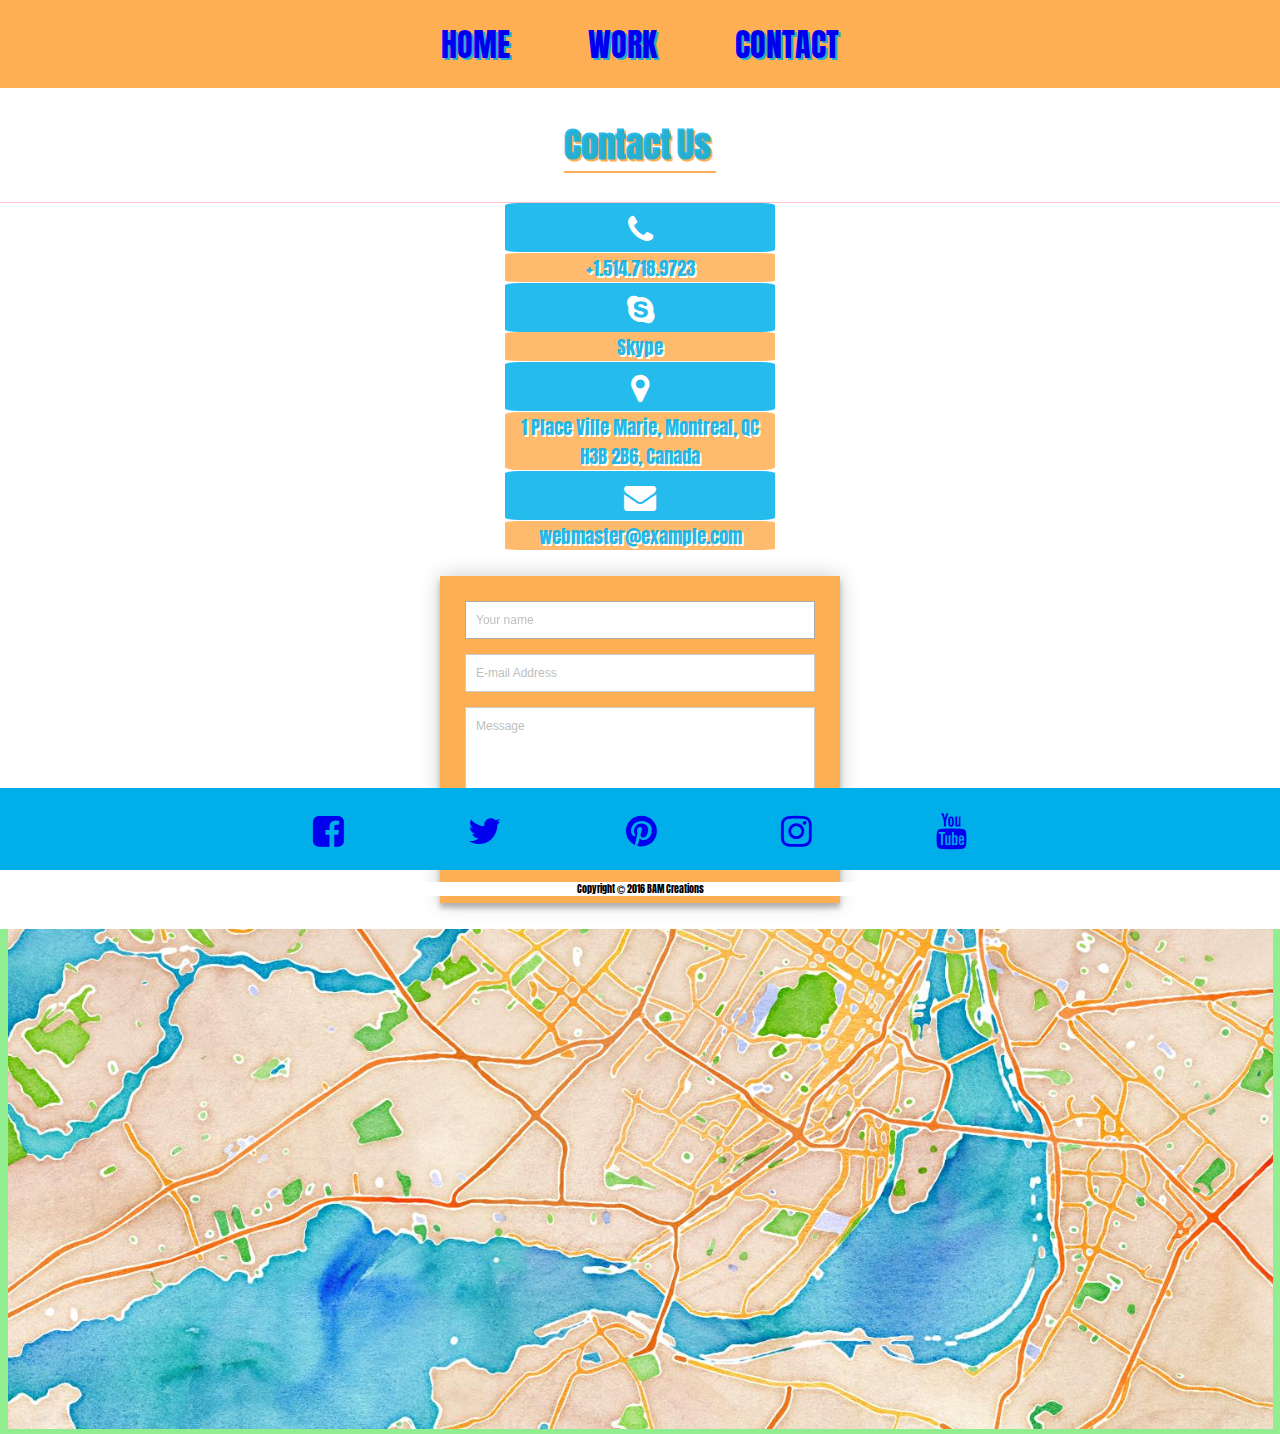
==== commit 6da19f8d: "tablet and mobile responsive changes for contact.html" ====
--- a/contact.html
+++ b/contact.html
@@ -2,6 +2,7 @@
 <html lang="en">
 <head>
 	<meta charset="UTF-8">
+    <meta name="viewport" content="width=device-width, initial-scale=1.0">
 	<title>Contact</title>
 	<link href="https://fonts.googleapis.com/css?family=Anton" rel="stylesheet">
 	<link rel="stylesheet" href="css/bam-contact.css">
--- a/css/bam-contact.css
+++ b/css/bam-contact.css
@@ -7,6 +7,7 @@
 body{
   width: max-width;
   font-family: 'Anton', sans-serif;
+  background: pink;
 }
 
 /*=====  CONTACT WRAPPER 1 STARTS HERE ===== */
@@ -376,4 +377,130 @@
   font-size: 0.6em;
 }
 
-
+/*============== *** *** *** 
+MEDIA QUERIES 
+============== *** *** *** */
+
+/*=====  INDEX WRAPPER MEDIA QUERIES (max-width: 768px; LANDSCAPE PHONE & PORTRAIT TABLET) STARTS HERE ===== */
+/* Portrait tablet and small desktops */
+@media (max-width: 940px) {
+    body {
+    background-color: white;
+}
+    .contact-wrapper-2 {
+    padding: 10% 10% 0% 10%;
+}
+
+    .contact-item {
+    margin: auto;
+}
+
+    .contact-content{
+    margin: auto;
+}
+
+    .social-navigation-1-1 {
+    padding: 0.5% 25% 0.5% 25%;
+}
+    
+    .social-item {
+    padding: 0% 1% 0% 1%;
+}
+
+}
+
+
+/*=====  INDEX WRAPPER MEDIA QUERIES (max-width: 768px; LANDSCAPE PHONE & PORTRAIT TABLET) STARTS HERE ===== */
+/* Landscape phone to portrait tablet */
+@media (max-width: 768px) {
+    body {
+        background: white;
+    }
+    .contact-wrapper-2 {
+    padding: 10% 10% 0% 10%;
+}  
+
+.contact-wrapper-3-1 {
+    padding: 0% 20% 0% 20%;
+}
+
+    
+    .contact-item {
+    margin: auto;
+    padding: 0% 6% 0% 6%;
+}
+
+    .contact-content{
+    margin: auto;
+}
+
+    .contact-wrapper-4 {
+    padding: 2% 1% 2% 1%;
+}
+
+    .contact-wrapper-4-1 {
+    padding: 0% 1% 0% 1%;
+}
+
+    .social-navigation-1-1 {
+    padding: 0.5% 25% 0.5% 25%;
+}
+    
+    .social-item {
+    padding: 0% 1% 0% 1%;
+}
+
+}
+
+
+/*=====  INDEX WRAPPER MEDIA QUERIES (LANDSCAPE PHONE & PORTRAIT TABLET) STARTS HERE ===== */
+
+/* ********************************************************* */
+
+/*=====  INDEX WRAPPER MEDIA QUERIES (max-width: 480px ; LANDSCAPE PHONES & DOWN) STARTS HERE ===== */
+/* Landscape phones and down */
+@media (max-width: 480px) {
+    body {
+        background: white;
+    }
+   
+
+    .contact-wrapper-2-title {
+    margin-top: 7%;
+    margin-bottom: 2%;
+} 
+
+    .contact-wrapper-2 {
+    padding: 10% 10% 0% 10%;
+    background-color: white;
+}
+
+.contact-wrapper-3-1 {
+    padding: 0% 10% 0% 10%;
+}
+
+    .contact-item {
+    margin: 0.2% 0% 0.2% 0%;
+    padding: 0% 6% 0% 6%;
+}
+
+.contact-content{
+    margin: 0.2% 0% 0.2% 0%;
+}
+
+    .social-navigation-1-1 {
+    padding: 0.5% 25% 0.5% 25%;
+}
+    
+    .social-item {
+    padding: 0% 0.5% 0% 0.5%;
+}
+
+}
+
+
+
+
+
+
+
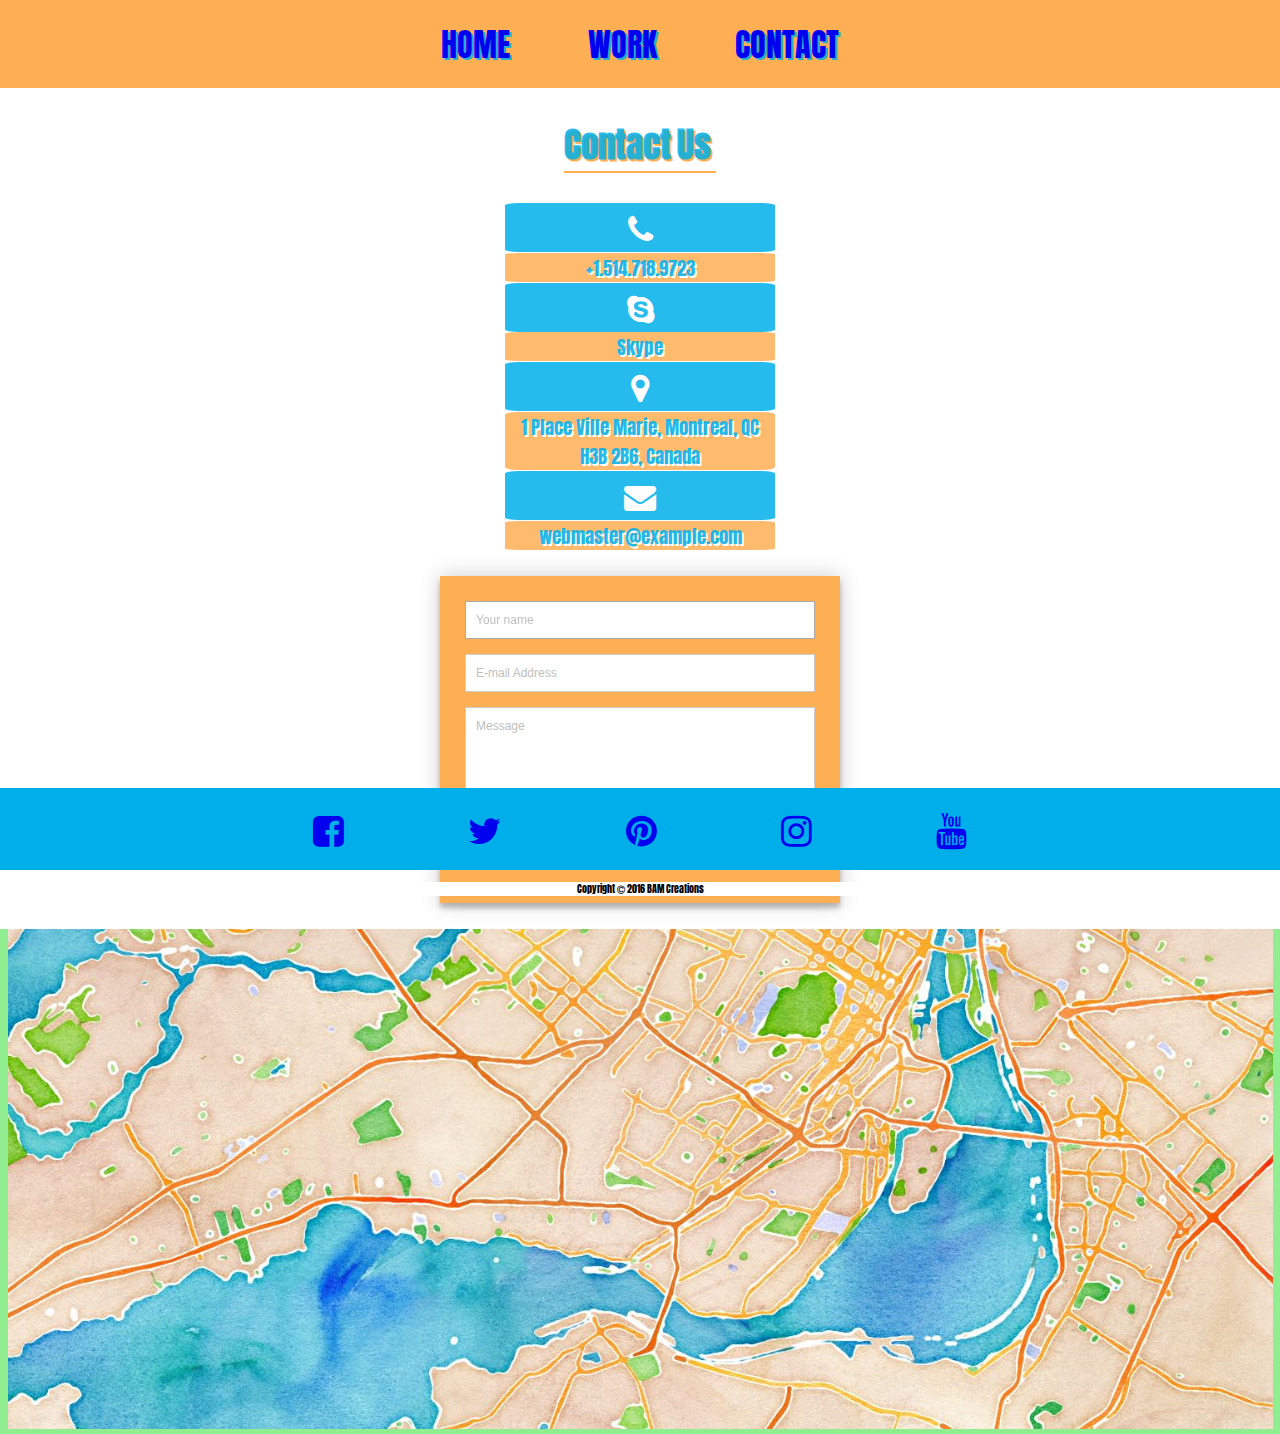
==== commit 4a6cd05f: "social nav menu changes" ====
--- a/contact.html
+++ b/contact.html
@@ -12,29 +12,29 @@
 
 <!-- ********************************************* -->
 
-<div class="contact-wrapper-1 clearfix"><!--=== WORK WRAPPER 1 STARTS HERE ===-->
-		<div class="site-navigation-1 clearfix">
-			<div class="site-navigation-1-1 clearfix">
-				<div class="site-navigation-1-1-1 clearfix"><a href="index.html">HOME</a></div>
-				<div class="site-navigation-1-1-1 clearfix"><a href="work.html">WORK</a></div>
-				<div class="site-navigation-1-1-1 clearfix"><a href="contact.html">CONTACT</a></div>
+<div class="contact-wrapper-1 "><!--=== WORK WRAPPER 1 STARTS HERE ===-->
+		<div class="site-navigation-1 ">
+			<div class="site-navigation-1-1 ">
+				<div class="site-navigation-1-1-1 "><a href="index.html">HOME</a></div>
+				<div class="site-navigation-1-1-1 "><a href="work.html">WORK</a></div>
+				<div class="site-navigation-1-1-1 "><a href="contact.html">CONTACT</a></div>
 			</div>	
 		</div>	
 	<div>
 
 <!-- ********************************************* -->
 
-	<div class="contact-wrapper-2 clearfix"><!--=== CONTACT WRAPPER 2 STARTS HERE ===-->
-		<h1 class="contact-wrapper-2-title clearfix">
-			<div class="contact-wrapper-2-title-1 clearfix">Contact</div>
-			<div class="contact-wrapper-2-title-2 clearfix">Us</div>
+	<div class="contact-wrapper-2 "><!--=== CONTACT WRAPPER 2 STARTS HERE ===-->
+		<h1 class="contact-wrapper-2-title ">
+			<div class="contact-wrapper-2-title-1 ">Contact</div>
+			<div class="contact-wrapper-2-title-2 ">Us</div>
 		</h1>
 	</div>
 
 <!-- ********************************************* -->
 
-	<div class="contact-wrapper-3 clearfix">	<!--=== CONTACT WRAPPER 3 STARTS HERE ===-->
-		<div class="contact-wrapper-3-1 clearfix">
+	<div class="contact-wrapper-3 ">	<!--=== CONTACT WRAPPER 3 STARTS HERE ===-->
+		<div class="contact-wrapper-3-1 ">
 
 					<div class="contact-item 1">
 						<a href="tel:1-514-718-9723">
@@ -68,9 +68,9 @@
 
 <!-- ********************************************* -->
 
-	<div class="contact-wrapper-4 clearfix"><!--=== CONTACT FORM WRAPPER 4 STARTS HERE ===-->
-		<div class="contact-wrapper-4-1 clearfix">
-			<div class="container clearfix">  
+	<div class="contact-wrapper-4 "><!--=== CONTACT FORM WRAPPER 4 STARTS HERE ===-->
+		<div class="contact-wrapper-4-1 ">
+			<div class="container ">  
 			  <form id="contact" action="" method="post">
 			    <fieldset>
 			      <input placeholder="Your name" type="text" tabindex="1" required autofocus>
@@ -91,7 +91,7 @@
 
 <!-- ********************************************* -->
 
-	<div class="contact-wrapper-5 clearfix"> <!--=== CONTACT FORM WRAPPER 4 STARTS HERE ===-->
+	<div class="contact-wrapper-5 "> <!--=== CONTACT FORM WRAPPER 4 STARTS HERE ===-->
 		<!-- <div>MAP HERE!</div> --> 
 		<img  src="img/montreal-watercolor.jpeg" width="1265" height="500"></img>
 	
@@ -99,27 +99,27 @@
 
 <!-- ********************************************* -->
 
-	<div class="contact-wrapper-6 clearfix"><!--=== CONTACT WRAPPER 6 STARTS HERE ===-->
-			<div class="social-navigation-1-1 clearfix">
+	<div class="contact-wrapper-6 "><!--=== CONTACT WRAPPER 6 STARTS HERE ===-->
+			<div class="social-navigation-1-1 ">
 				
-					<div class="social-item 1 clearfix">
+					<div class="social-item 1 ">
 					<a href="http://facebook.com">
 					<i class="fa fa-facebook-square" aria-hidsden="true"></i><span class="sr-only">Facebook</span>
 					</a></div>
 				
-					<div class="social-item 2 clearfix">
+					<div class="social-item 2 ">
 					<a href="http://twitter.com">
 					<i class="fa fa-twitter" aria-hidden="true"></i><span class="sr-only">Twitter</span></a></div>
 						
-					<div class="social-item 3 clearfix">
+					<div class="social-item 3 ">
 					<a href="http://pinterest.com">
 					<i class="fa fa-pinterest" aria-hidden="true"></i><span class="sr-only">Pinterest</span></a></div>
 				
-					<div class="social-item 4 clearfix">
+					<div class="social-item 4 ">
 					<a href="http://instagram.com">
 					<i class="fa fa-instagram" aria-hidden="true"></i><span class="sr-only">Instagram</span></a></div>
 			
-					<div class="social-item 5 clearfix">
+					<div class="social-item 5 ">
 					<a href="http://youtube.com">
 					<i class="fa fa-youtube" aria-hidden="true"></i><span class="sr-only">YouTube</span></a></div>
 					
@@ -127,8 +127,8 @@
 	</div> <!--=== CONTACT WRAPPER 6 ENDS HERE ===-->
 <!-- ********************************************* -->
 	
-	<div class="contact-wrapper-7 clearfix">
-		<footer class="wrapper-7 clearfix">	<!--=== CONTACT WRAPPER 7 STARTS HERE ===--> 
+	<div class="contact-wrapper-7 ">
+		<footer class="wrapper-7 ">	<!--=== CONTACT WRAPPER 7 STARTS HERE ===--> 
 			Copyright 
 			<i class="fa fa-copyright" aria-hidden="true"></i> 
 			2016 BAM Creations
--- a/css/bam-contact.css
+++ b/css/bam-contact.css
@@ -7,7 +7,7 @@
 body{
   width: max-width;
   font-family: 'Anton', sans-serif;
-  background: pink;
+  background: white;
 }
 
 /*=====  CONTACT WRAPPER 1 STARTS HERE ===== */
@@ -332,6 +332,7 @@
     padding: 0.5% 20% 0.5% 20%;
 }
 .social-item {
+    color:white;
     display: flex;
     font-size: 2.25em;
     padding: 0% 6% 0% 6%;
@@ -346,7 +347,7 @@
 }
 
 .social-item a:hover{
-  color: red;
+
   text-shadow: 1px 1px RGBA(0, 175, 234, 0.85);  /*cerulean color*/
   background-color: RGBA(254, 175, 84, 1.00); /*orange color */
   border-radius: 5%;
@@ -354,7 +355,7 @@
   transition: all 0.3s;
 }
 .social-item a:visited{
-  color:rgba(255,255,255,0.85);
+  color:white;
 }
 /* SOCIAL NAV MENU STARTS HERE */
 
